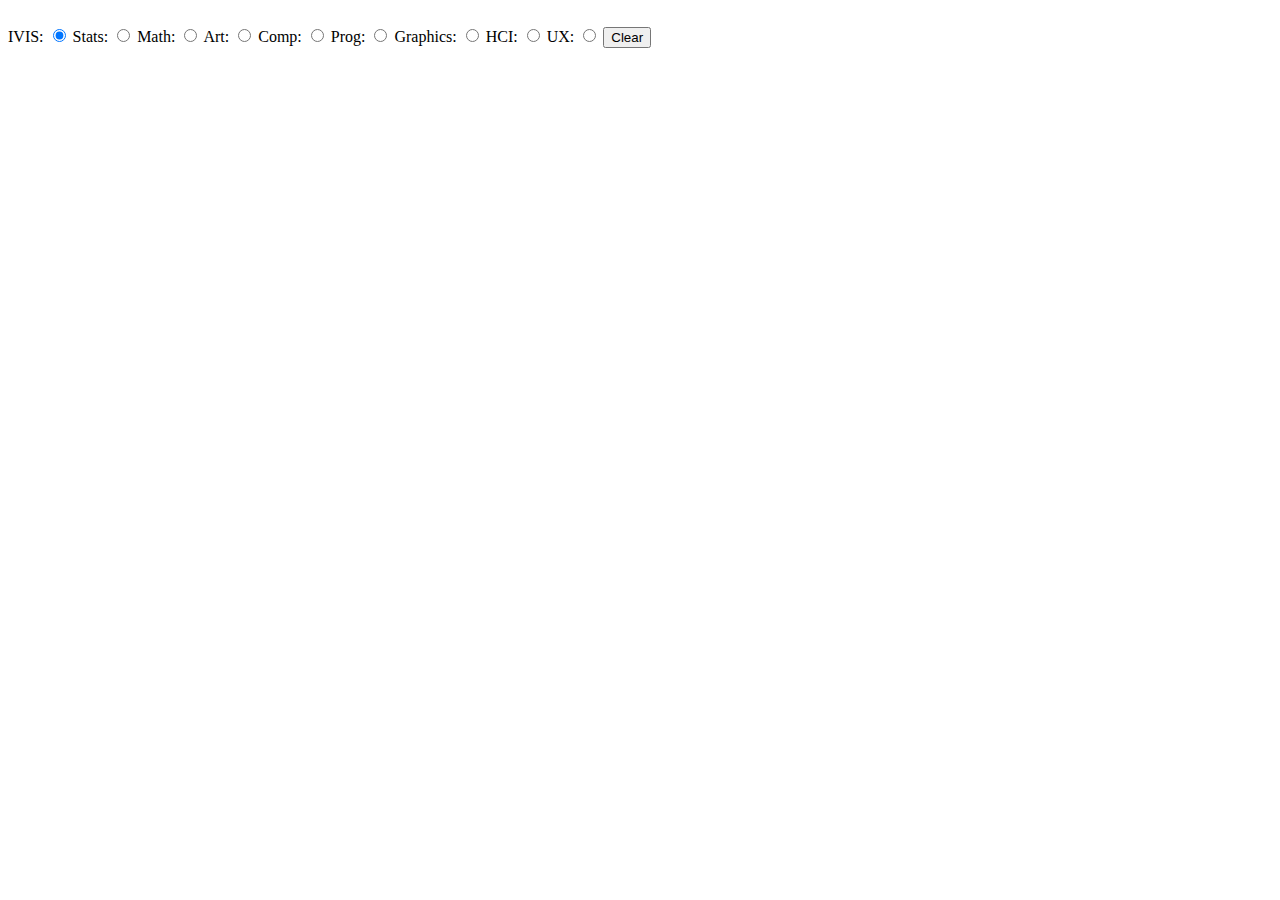
==== index.html @ 09b2fb2e "edit d3 path" ====
<!doctype html>
<html land="en">
<head>
	<meta charset="utf-8">
	<link rel="stylesheet" href="/Assignment1/style.css">
	<script type="text/javascript" src="https://d3js.org/d3.v4.min.js"></script>
	<title>DH2321 | Assignment 1 - Visualizing groups</title>
</head>
<body>
	<div id="tableDiv">
		<table id="aliasTable"></table>
	</div>
	<div id="graphCont">
		<div id="filterDiv">
			<br/>
			<span>
				IVIS: 
				<input type="radio" name="filter" id="IVIS" onchange="updateGraph(this)" checked>
			</span>
			<span>
				Stats:
				<input type="radio" name="filter" id="Stats" onchange="updateGraph(this)">
			</span>
			<span>
				Math: 
				<input type="radio" name="filter" id="Math" onchange="updateGraph(this)">
			</span>
			<span>
				Art: 
				<input type="radio" name="filter" id="Art" onchange="updateGraph(this)">
			</span>
			<span>
				Comp: 
				<input type="radio" name="filter" id="Comp" onchange="updateGraph(this)">
			</span>
			<span>
				Prog: 
				<input type="radio" name="filter" id="Prog" onchange="updateGraph(this)">
			</span>
			<span>
				Graphics: 
				<input type="radio" name="filter" id="Graph" onchange="updateGraph(this)">
			</span>
			<span>
				HCI: 
				<input type="radio" name="filter" id="HCI" onchange="updateGraph(this)">
			</span>
			<span>
				UX: 
				<input type="radio" name="filter" id="UX" onchange="updateGraph(this)">
			</span>
			<span><button onclick="clearFilter()">Clear</button></span>
		</div>
		<div id="overviewGraph"></div>
		<div id="mainContent"></div>
	</div>
	<script src="/Assignment1/overview.js"></script>
	<script src="/Assignment1/visualization.js"></script>
	
</body>
</html>
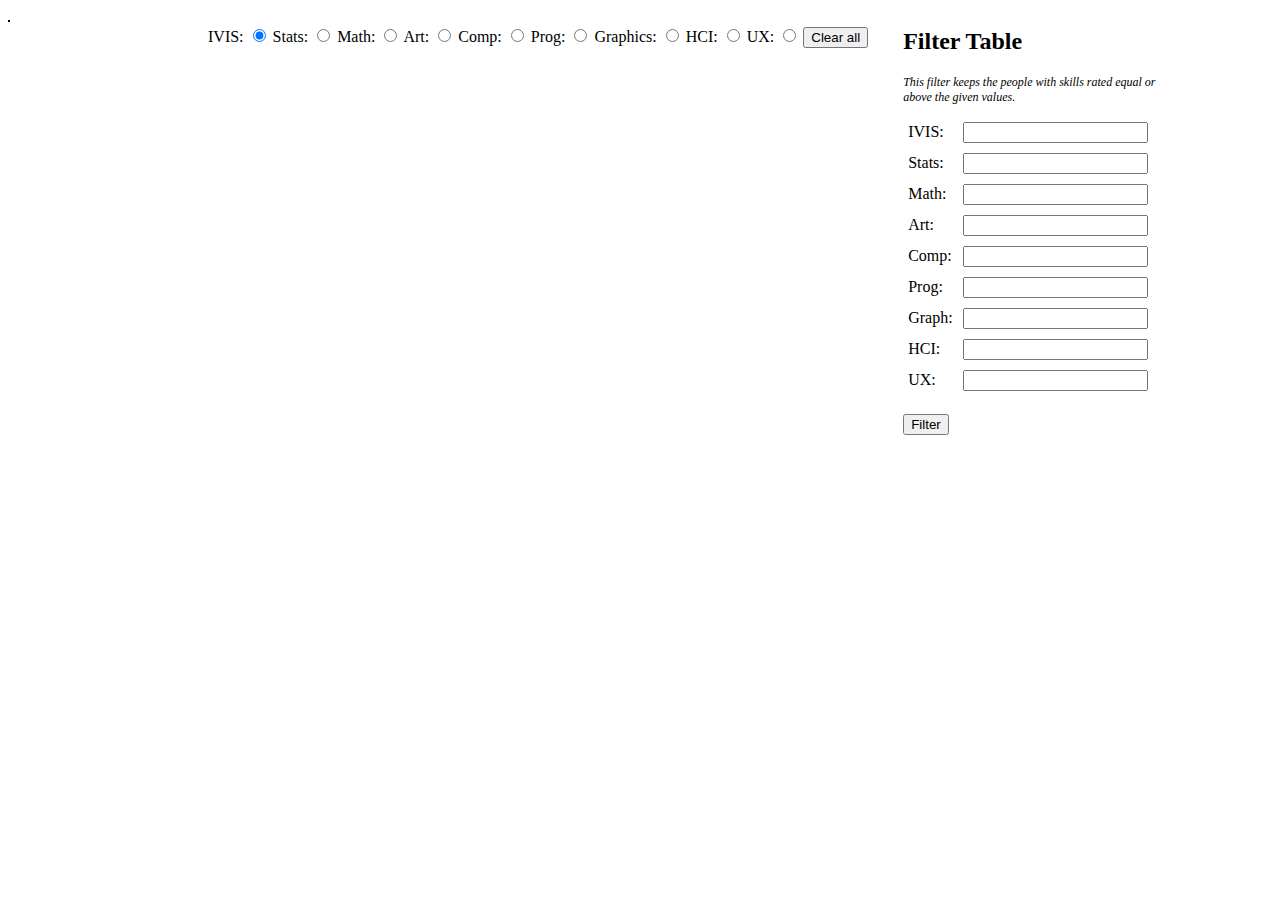
==== commit cbef127b: "add filter option" ====
--- a/index.html
+++ b/index.html
@@ -2,7 +2,7 @@
 <html land="en">
 <head>
 	<meta charset="utf-8">
-	<link rel="stylesheet" href="/Assignment1/style.css">
+	<link rel="stylesheet" href="./Assignment1/style.css">
 	<script type="text/javascript" src="https://d3js.org/d3.v4.min.js"></script>
 	<title>DH2321 | Assignment 1 - Visualizing groups</title>
 </head>
@@ -15,47 +15,110 @@
 			<br/>
 			<span>
 				IVIS: 
-				<input type="radio" name="filter" id="IVIS" onchange="updateGraph(this)" checked>
+				<input type="radio" name="sort" id="IVIS" onchange="updateGraph(this)" checked>
 			</span>
 			<span>
 				Stats:
-				<input type="radio" name="filter" id="Stats" onchange="updateGraph(this)">
+				<input type="radio" name="sort" id="Stats" onchange="updateGraph(this)">
 			</span>
 			<span>
 				Math: 
-				<input type="radio" name="filter" id="Math" onchange="updateGraph(this)">
+				<input type="radio" name="sort" id="Math" onchange="updateGraph(this)">
 			</span>
 			<span>
 				Art: 
-				<input type="radio" name="filter" id="Art" onchange="updateGraph(this)">
+				<input type="radio" name="sort" id="Art" onchange="updateGraph(this)">
 			</span>
 			<span>
 				Comp: 
-				<input type="radio" name="filter" id="Comp" onchange="updateGraph(this)">
+				<input type="radio" name="sort" id="Comp" onchange="updateGraph(this)">
 			</span>
 			<span>
 				Prog: 
-				<input type="radio" name="filter" id="Prog" onchange="updateGraph(this)">
+				<input type="radio" name="sort" id="Prog" onchange="updateGraph(this)">
 			</span>
 			<span>
 				Graphics: 
-				<input type="radio" name="filter" id="Graph" onchange="updateGraph(this)">
+				<input type="radio" name="sort" id="Graph" onchange="updateGraph(this)">
 			</span>
 			<span>
 				HCI: 
-				<input type="radio" name="filter" id="HCI" onchange="updateGraph(this)">
+				<input type="radio" name="sort" id="HCI" onchange="updateGraph(this)">
 			</span>
 			<span>
 				UX: 
-				<input type="radio" name="filter" id="UX" onchange="updateGraph(this)">
+				<input type="radio" name="sort" id="UX" onchange="updateGraph(this)">
 			</span>
-			<span><button onclick="clearFilter()">Clear</button></span>
+			<span><button id="clear" onclick="clearSort(this)">Clear all</button></span>
 		</div>
+
 		<div id="overviewGraph"></div>
 		<div id="mainContent"></div>
 	</div>
-	<script src="/Assignment1/overview.js"></script>
-	<script src="/Assignment1/visualization.js"></script>
+	<div id="filterCont">
+		<h2>Filter Table</h2>
+		<p style="font-style: italic; font-size: 12px;">This filter keeps the people with skills rated equal or above the given values.</p>
+		<table id="filterTable">
+			<tr>
+				<td>IVIS:</td>
+				<td>
+					<input type="text" name="filter" id="IVIS">
+				</td>
+			</tr>
+			<tr>
+				<td>Stats:</td>
+				<td>
+					<input type="text" name="filter" id="Stats">
+				</td>
+			</tr>
+			<tr>
+				<td>Math:</td>
+				<td>
+					<input type="text" name="filter" id="Math">
+				</td>
+			</tr>
+			<tr>
+				<td>Art:</td>
+				<td>
+					<input type="text" name="filter" id="Art">
+				</td>
+			</tr>
+			<tr>
+				<td>Comp:</td>
+				<td>
+					<input type="text" name="filter" id="Comp">
+				</td>
+			</tr>
+			<tr>
+				<td>Prog:</td>
+				<td>
+					<input type="text" name="filter" id="Prog">
+				</td>
+			</tr>
+			<tr>
+				<td>Graph:</td>
+				<td>
+					<input type="text" name="filter" id="Graph">
+				</td>
+			</tr>
+			<tr>
+				<td>HCI:</td>
+				<td>
+					<input type="text" name="filter" id="HCI">
+				</td>
+			</tr>
+			<tr>
+				<td>UX:</td>
+				<td>
+					<input type="text" name="filter" id="UX">
+				</td>
+			</tr>
+		</table>
+		<br/>
+		<button onclick="filterGraph()">Filter</button>
+	</div>
+	<script src="./Assignment1/overview.js"></script>
+	<script src="./Assignment1/visualization.js"></script>
 	
 </body>
 </html>--- a/Assignment1/style.css
+++ b/Assignment1/style.css
@@ -0,0 +1,75 @@
+html {
+	width: 100%;
+	height: 100%;
+	clip: auto;
+	position: absolute;
+	overflow: hidden;
+}	
+div#graphCont {
+	height: 750px;
+	width: 55%;
+	float: left;
+	display: inline-block;
+	padding-left: 100px;
+}
+div#tableDiv {
+	overflow:scroll;
+	width: 100px;
+	height: 750px;
+	float: left;
+	display: inline-block;
+}
+div#filterCont {
+	height: 750px;
+	width: 20%;
+	float: left;
+	display: inline-block;
+}
+table#aliasTable {
+	border: 1px solid black;
+	border-spacing: 0px;
+	display: inline-block;
+}
+td {
+	text-align: left;
+	padding: 5px;
+	width: 10%;
+}
+td.firstCell {
+	border-bottom: 1px solid black;
+	text-align: center;
+	vertical-align: middle;
+	font-size: 20px;
+}
+td.aliasCol {
+	border-right: 1px solid black;
+}
+table#filterTable {
+	border-spacing: 0px;
+	width: 100px;
+}
+div#mainContent {
+    height: 500px;
+    width: 100px;
+    display: inline-block;
+}
+div#overviewGraph {
+	width: 200px;
+    height: 350px;
+}
+#skills_svg {
+	height: 400px;
+    width: 700px;
+    display: inline-block;
+    float: left;
+    padding-left: 100px;
+}
+::-webkit-scrollbar {
+	-webkit-appearance: none;
+	width: 8px;
+}
+::-webkit-scrollbar-thumb {
+	border-radius: 5px;
+	background-color: rgba(0, 0, 0, .5);
+	-webkit-box-shadow: 0 0 1px rgba(255, 255, 255, .5);
+}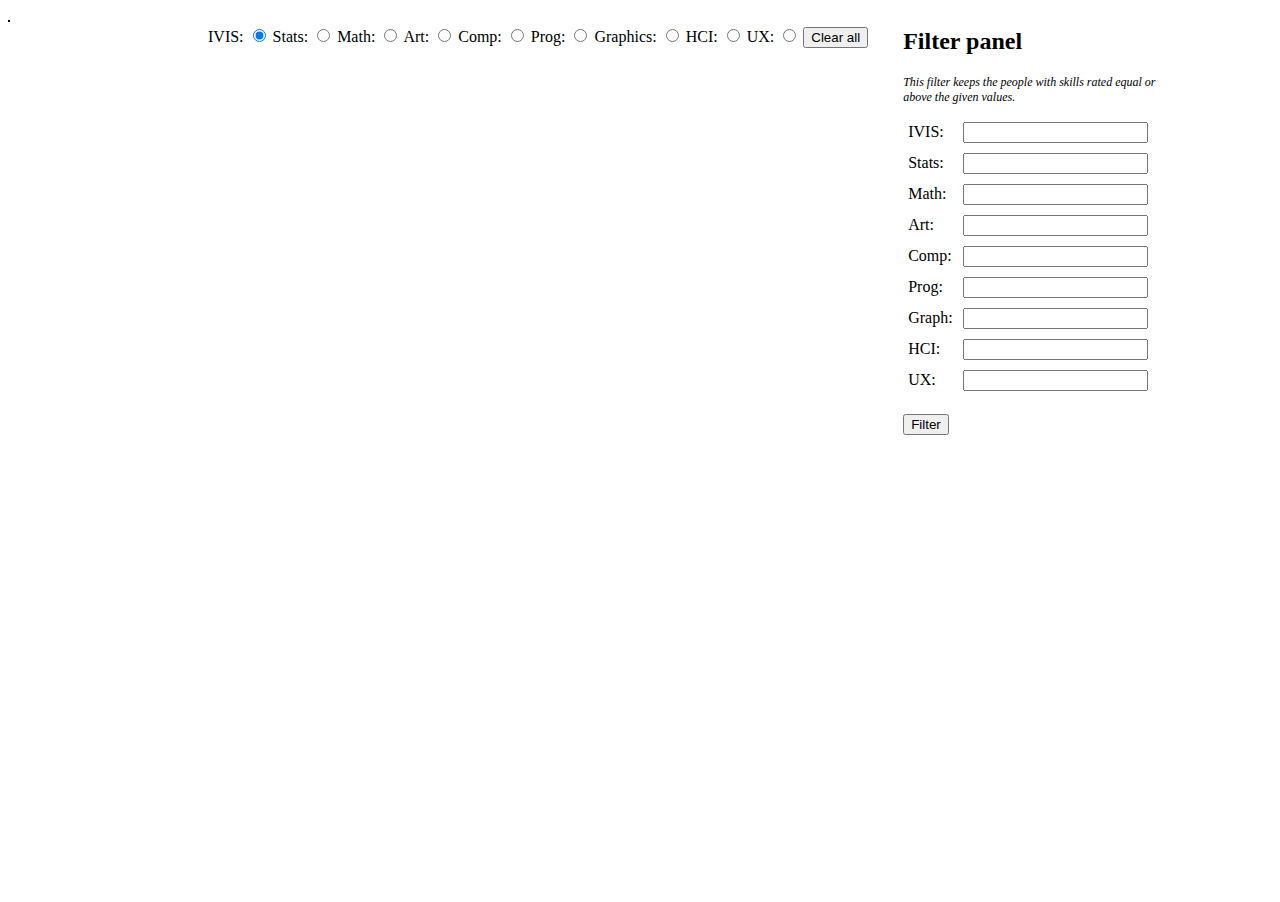
==== commit 5458af21: "refactoring + comments" ====
--- a/index.html
+++ b/index.html
@@ -7,10 +7,12 @@
 	<title>DH2321 | Assignment 1 - Visualizing groups</title>
 </head>
 <body>
+	<!-- Alias table -->
 	<div id="tableDiv">
 		<table id="aliasTable"></table>
 	</div>
 	<div id="graphCont">
+		<!-- Sort panel-->
 		<div id="filterDiv">
 			<br/>
 			<span>
@@ -51,12 +53,14 @@
 			</span>
 			<span><button id="clear" onclick="clearSort(this)">Clear all</button></span>
 		</div>
-
+		<!-- Main graph -->
 		<div id="overviewGraph"></div>
+		<!-- Personal skills graph -->
 		<div id="mainContent"></div>
 	</div>
+	<!-- Filter panel -->
 	<div id="filterCont">
-		<h2>Filter Table</h2>
+		<h2>Filter panel</h2>
 		<p style="font-style: italic; font-size: 12px;">This filter keeps the people with skills rated equal or above the given values.</p>
 		<table id="filterTable">
 			<tr>
@@ -117,6 +121,8 @@
 		<br/>
 		<button onclick="filterGraph()">Filter</button>
 	</div>
+
+	<!-- JS Scripts -->
 	<script src="./Assignment1/overview.js"></script>
 	<script src="./Assignment1/visualization.js"></script>
 	
--- a/Assignment1/style.css
+++ b/Assignment1/style.css
@@ -1,3 +1,6 @@
+/*
+* Container style
+*/
 html {
 	width: 100%;
 	height: 100%;
@@ -25,6 +28,26 @@
 	float: left;
 	display: inline-block;
 }
+div#mainContent {
+    height: 500px;
+    width: 100px;
+    display: inline-block;
+}
+div#overviewGraph {
+	width: 200px;
+    height: 350px;
+}
+#skills_svg {
+	height: 400px;
+    width: 700px;
+    display: inline-block;
+    float: left;
+    padding-left: 100px;
+}
+
+/*
+* Alias table style
+*/
 table#aliasTable {
 	border: 1px solid black;
 	border-spacing: 0px;
@@ -44,26 +67,10 @@
 td.aliasCol {
 	border-right: 1px solid black;
 }
-table#filterTable {
-	border-spacing: 0px;
-	width: 100px;
-}
-div#mainContent {
-    height: 500px;
-    width: 100px;
-    display: inline-block;
-}
-div#overviewGraph {
-	width: 200px;
-    height: 350px;
-}
-#skills_svg {
-	height: 400px;
-    width: 700px;
-    display: inline-block;
-    float: left;
-    padding-left: 100px;
-}
+
+/*
+* Table scroll bar
+*/
 ::-webkit-scrollbar {
 	-webkit-appearance: none;
 	width: 8px;
@@ -72,4 +79,13 @@
 	border-radius: 5px;
 	background-color: rgba(0, 0, 0, .5);
 	-webkit-box-shadow: 0 0 1px rgba(255, 255, 255, .5);
-}+}
+
+/*
+* Filter table style
+*/
+table#filterTable {
+	border-spacing: 0px;
+	width: 100px;
+}
+
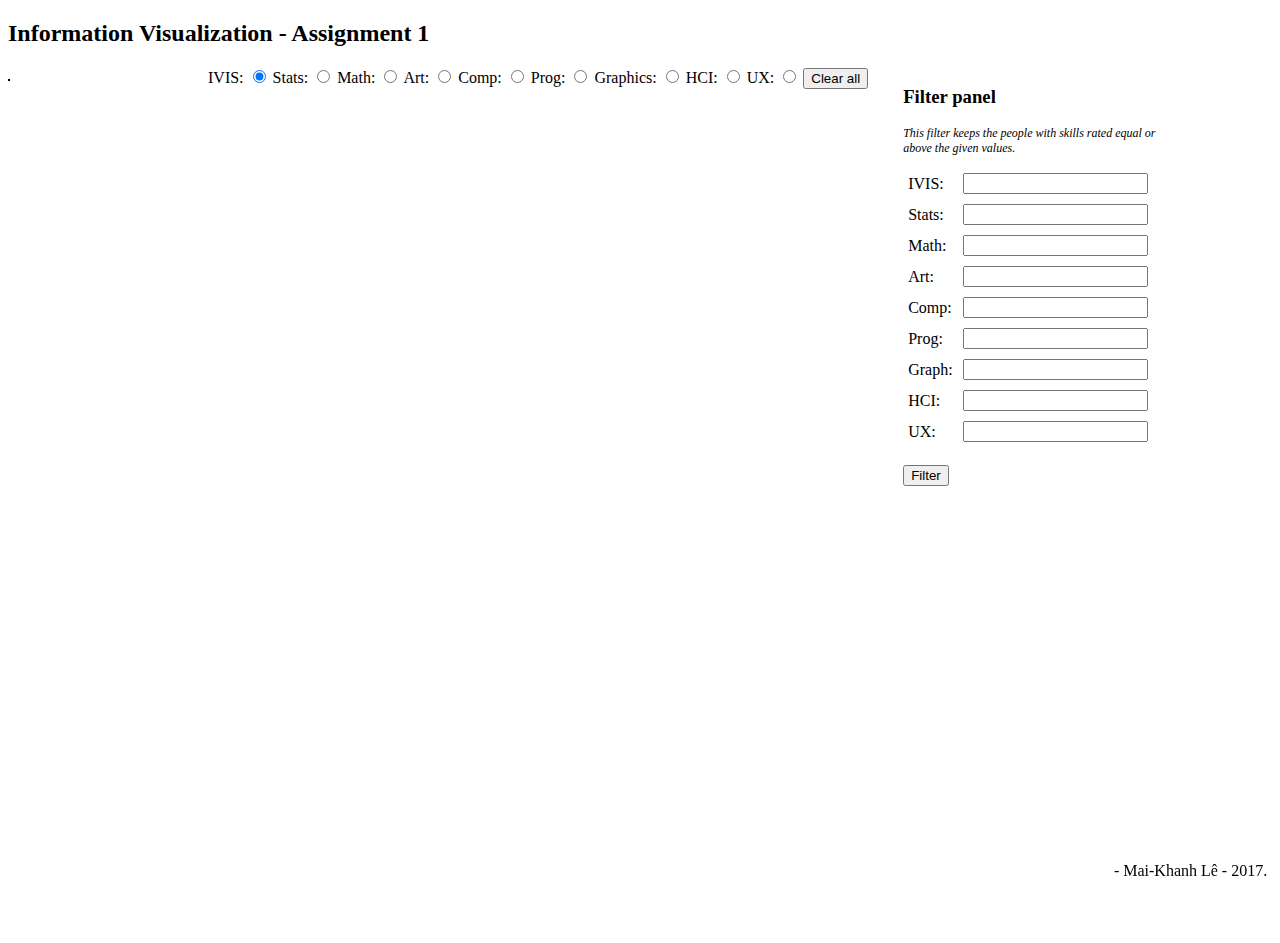
==== commit c34280af: "update table + page title" ====
--- a/index.html
+++ b/index.html
@@ -7,6 +7,7 @@
 	<title>DH2321 | Assignment 1 - Visualizing groups</title>
 </head>
 <body>
+	<h2>Information Visualization - Assignment 1</h2>
 	<!-- Alias table -->
 	<div id="tableDiv">
 		<table id="aliasTable"></table>
@@ -14,7 +15,6 @@
 	<div id="graphCont">
 		<!-- Sort panel-->
 		<div id="filterDiv">
-			<br/>
 			<span>
 				IVIS: 
 				<input type="radio" name="sort" id="IVIS" onchange="updateGraph(this)" checked>
@@ -60,7 +60,7 @@
 	</div>
 	<!-- Filter panel -->
 	<div id="filterCont">
-		<h2>Filter panel</h2>
+		<h3>Filter panel</h3>
 		<p style="font-style: italic; font-size: 12px;">This filter keeps the people with skills rated equal or above the given values.</p>
 		<table id="filterTable">
 			<tr>
@@ -122,6 +122,10 @@
 		<button onclick="filterGraph()">Filter</button>
 	</div>
 
+	<footer>
+		- Mai-Khanh Lê - 2017.
+	</footer>
+
 	<!-- JS Scripts -->
 	<script src="./Assignment1/overview.js"></script>
 	<script src="./Assignment1/visualization.js"></script>
--- a/Assignment1/style.css
+++ b/Assignment1/style.css
@@ -18,7 +18,7 @@
 div#tableDiv {
 	overflow:scroll;
 	width: 100px;
-	height: 750px;
+	height: 725px;
 	float: left;
 	display: inline-block;
 }
@@ -44,6 +44,14 @@
     float: left;
     padding-left: 100px;
 }
+footer {
+	width: 25%;
+	bottom: 0;
+	right: 1%;
+	text-align: right;
+	margin: 20px auto;
+	position: fixed;
+}
 
 /*
 * Alias table style
@@ -62,7 +70,7 @@
 	border-bottom: 1px solid black;
 	text-align: center;
 	vertical-align: middle;
-	font-size: 20px;
+	font-size: 16px;
 }
 td.aliasCol {
 	border-right: 1px solid black;
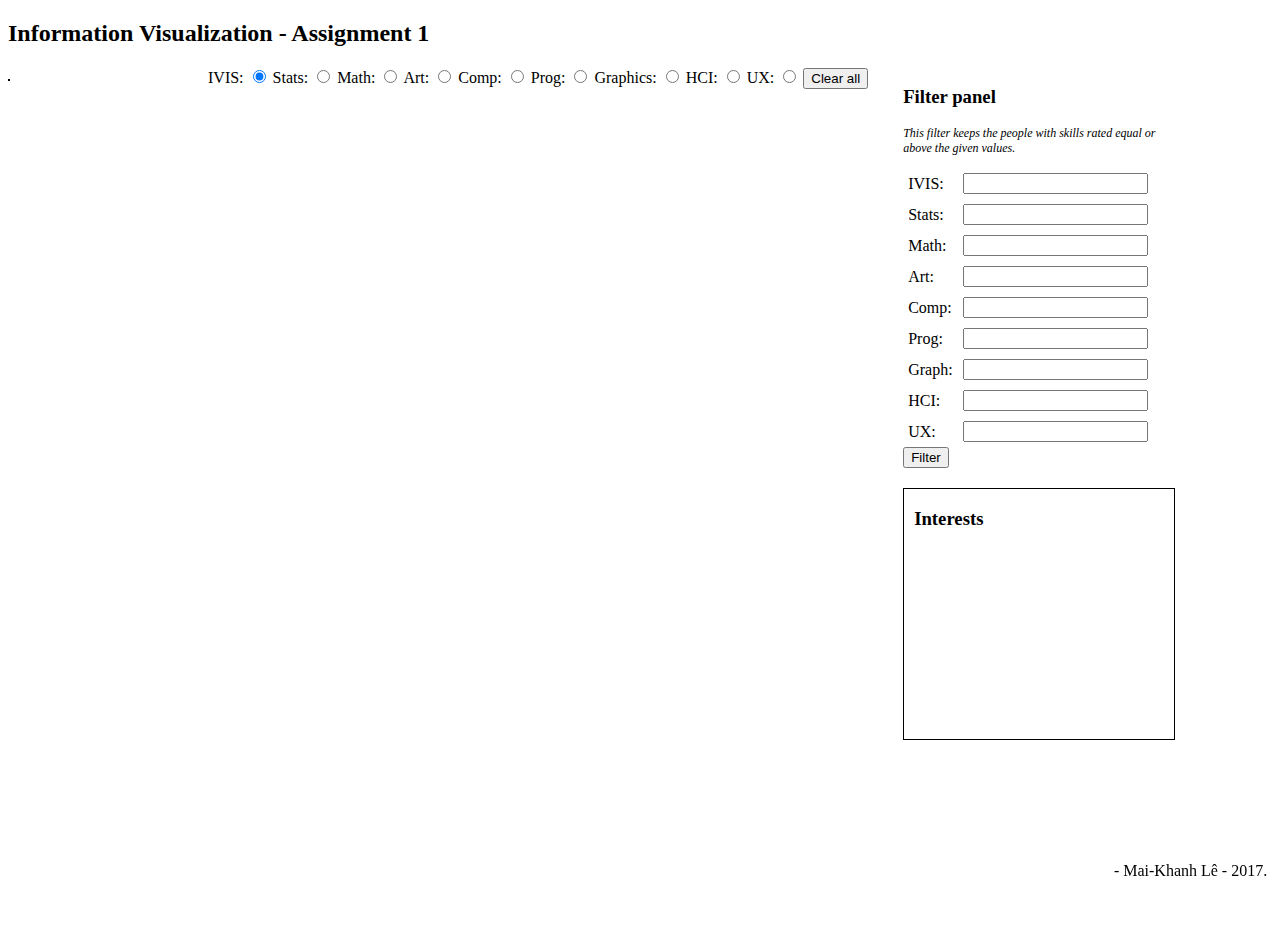
==== commit f757655e: "update with interestes" ====
--- a/index.html
+++ b/index.html
@@ -118,8 +118,12 @@
 				</td>
 			</tr>
 		</table>
-		<br/>
 		<button onclick="filterGraph()">Filter</button>
+
+		<div id="interestsDiv">
+			<h3>Interests</h3>
+			<p id="interestsText"></p>
+		</div>
 	</div>
 
 	<footer>
--- a/Assignment1/style.css
+++ b/Assignment1/style.css
@@ -37,6 +37,14 @@
 	width: 200px;
     height: 350px;
 }
+div#interestsDiv{
+	margin-top: 20px;
+	padding-left: 10px;
+	padding-right: 10px;
+	width: 250px;
+    height: 250px;
+    border: 1px solid black;
+}
 #skills_svg {
 	height: 400px;
     width: 700px;
@@ -65,6 +73,7 @@
 	text-align: left;
 	padding: 5px;
 	width: 10%;
+	background-color: #ffffff;
 }
 td.firstCell {
 	border-bottom: 1px solid black;
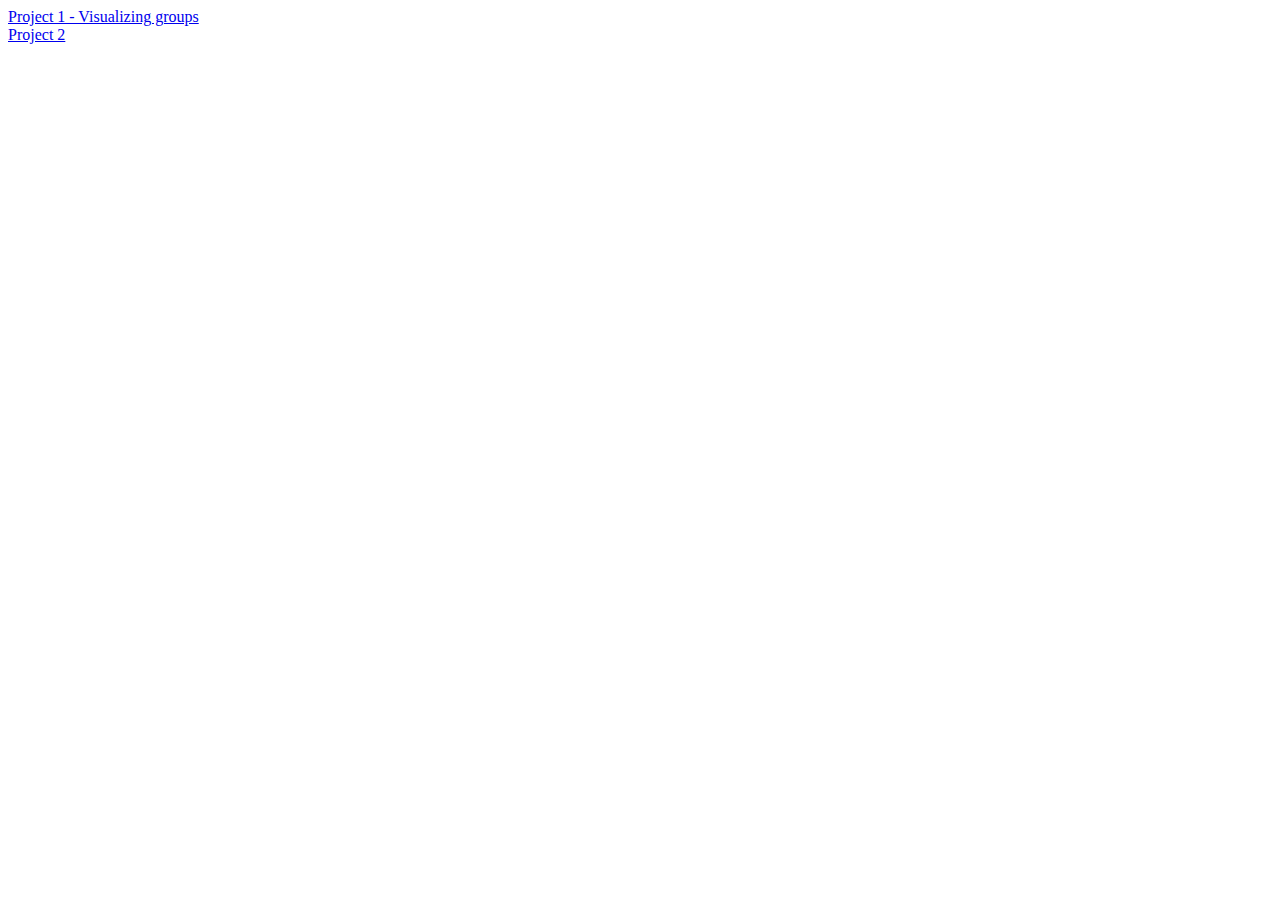
==== commit f19ebf14: "added Project2" ====
--- a/index.html
+++ b/index.html
@@ -4,135 +4,11 @@
 	<meta charset="utf-8">
 	<link rel="stylesheet" href="./Assignment1/style.css">
 	<script type="text/javascript" src="https://d3js.org/d3.v4.min.js"></script>
-	<title>DH2321 | Assignment 1 - Visualizing groups</title>
+	<title>DH2321 | Information Visualization</title>
 </head>
 <body>
-	<h2>Information Visualization - Assignment 1</h2>
-	<!-- Alias table -->
-	<div id="tableDiv">
-		<table id="aliasTable"></table>
-	</div>
-	<div id="graphCont">
-		<!-- Sort panel-->
-		<div id="filterDiv">
-			<span>
-				IVIS: 
-				<input type="radio" name="sort" id="IVIS" onchange="updateGraph(this)" checked>
-			</span>
-			<span>
-				Stats:
-				<input type="radio" name="sort" id="Stats" onchange="updateGraph(this)">
-			</span>
-			<span>
-				Math: 
-				<input type="radio" name="sort" id="Math" onchange="updateGraph(this)">
-			</span>
-			<span>
-				Art: 
-				<input type="radio" name="sort" id="Art" onchange="updateGraph(this)">
-			</span>
-			<span>
-				Comp: 
-				<input type="radio" name="sort" id="Comp" onchange="updateGraph(this)">
-			</span>
-			<span>
-				Prog: 
-				<input type="radio" name="sort" id="Prog" onchange="updateGraph(this)">
-			</span>
-			<span>
-				Graphics: 
-				<input type="radio" name="sort" id="Graph" onchange="updateGraph(this)">
-			</span>
-			<span>
-				HCI: 
-				<input type="radio" name="sort" id="HCI" onchange="updateGraph(this)">
-			</span>
-			<span>
-				UX: 
-				<input type="radio" name="sort" id="UX" onchange="updateGraph(this)">
-			</span>
-			<span><button id="clear" onclick="clearSort(this)">Clear all</button></span>
-		</div>
-		<!-- Main graph -->
-		<div id="overviewGraph"></div>
-		<!-- Personal skills graph -->
-		<div id="mainContent"></div>
-	</div>
-	<!-- Filter panel -->
-	<div id="filterCont">
-		<h3>Filter panel</h3>
-		<p style="font-style: italic; font-size: 12px;">This filter keeps the people with skills rated equal or above the given values.</p>
-		<table id="filterTable">
-			<tr>
-				<td>IVIS:</td>
-				<td>
-					<input type="text" name="filter" id="IVIS">
-				</td>
-			</tr>
-			<tr>
-				<td>Stats:</td>
-				<td>
-					<input type="text" name="filter" id="Stats">
-				</td>
-			</tr>
-			<tr>
-				<td>Math:</td>
-				<td>
-					<input type="text" name="filter" id="Math">
-				</td>
-			</tr>
-			<tr>
-				<td>Art:</td>
-				<td>
-					<input type="text" name="filter" id="Art">
-				</td>
-			</tr>
-			<tr>
-				<td>Comp:</td>
-				<td>
-					<input type="text" name="filter" id="Comp">
-				</td>
-			</tr>
-			<tr>
-				<td>Prog:</td>
-				<td>
-					<input type="text" name="filter" id="Prog">
-				</td>
-			</tr>
-			<tr>
-				<td>Graph:</td>
-				<td>
-					<input type="text" name="filter" id="Graph">
-				</td>
-			</tr>
-			<tr>
-				<td>HCI:</td>
-				<td>
-					<input type="text" name="filter" id="HCI">
-				</td>
-			</tr>
-			<tr>
-				<td>UX:</td>
-				<td>
-					<input type="text" name="filter" id="UX">
-				</td>
-			</tr>
-		</table>
-		<button onclick="filterGraph()">Filter</button>
-
-		<div id="interestsDiv">
-			<h3>Interests</h3>
-			<p id="interestsText"></p>
-		</div>
-	</div>
-
-	<footer>
-		- Mai-Khanh Lê - 2017.
-	</footer>
-
-	<!-- JS Scripts -->
-	<script src="./Assignment1/overview.js"></script>
-	<script src="./Assignment1/visualization.js"></script>
-	
+	<a href="Assignment1/index.html">Project 1 - Visualizing groups</a>
+	<br/>
+	<a href="Assignment2/index.html">Project 2</a>
 </body>
 </html>